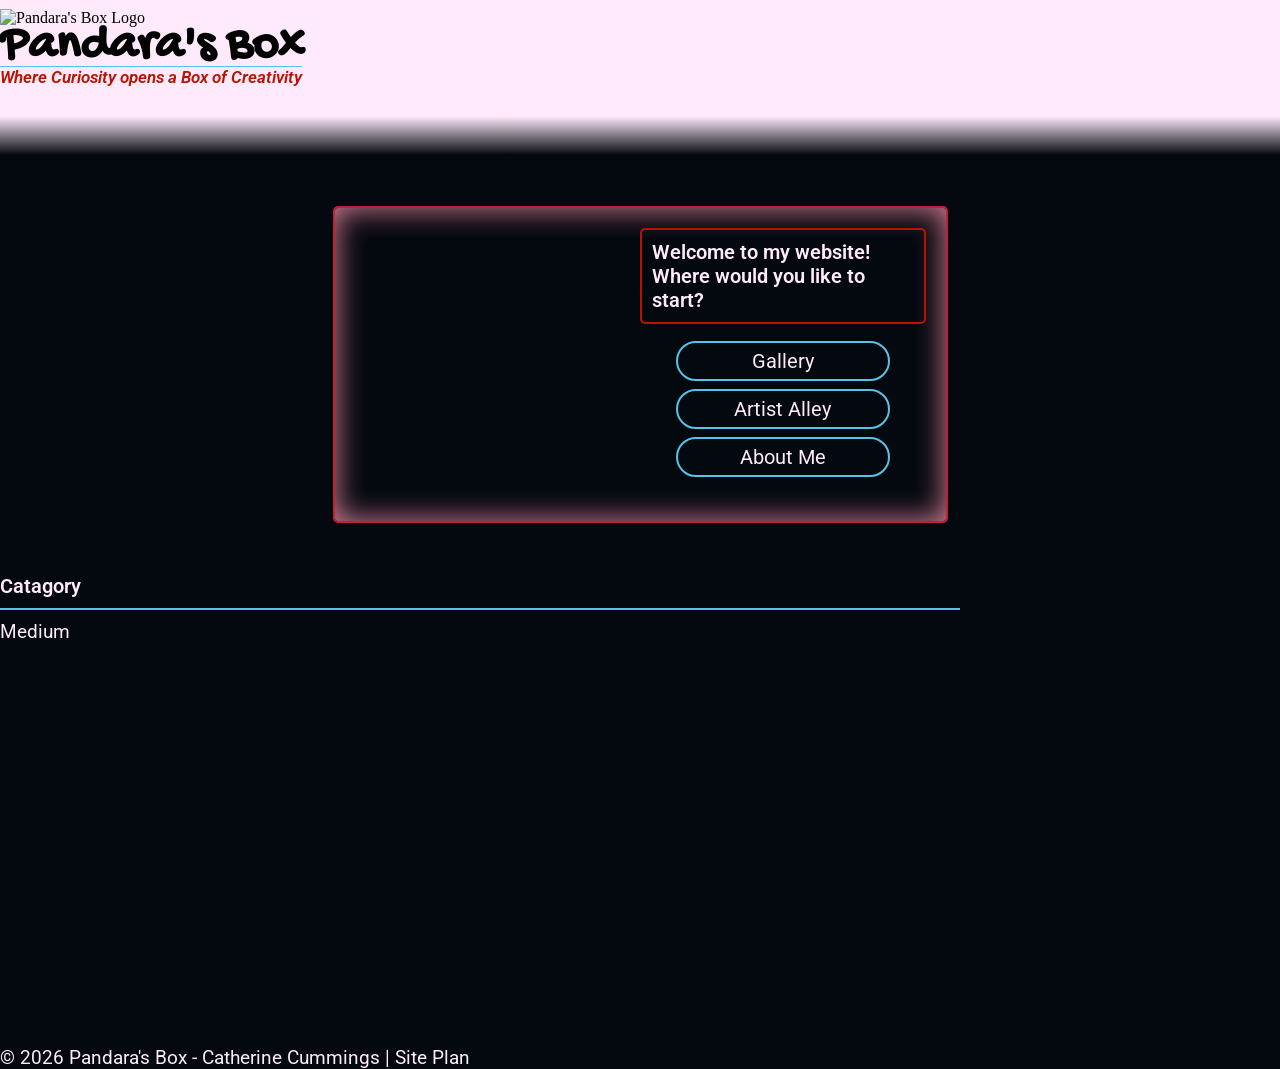
==== index.html @ 5453cfb4 "Add files via upload" ====
<!DOCTYPE html>
<html lang="en">

<head>
	<meta charset="UTF-8">
	<meta name="viewport" content="width=device-width, initial-scale=1.0">
	<title>Pandara's Box</title>
	<link rel="stylesheet" href="css/reset.css">
	<link rel="stylesheet" href="css/main.css">
	<link rel="stylesheet" href="css/index.css">
</head>

<body>
	<header>
		<div class="site-banner">
			<div class="banner-logo">
				<img class="logo" alt="Pandara's Box Logo" src="assets/pandaras-box-logo.svg">
			</div>
			<h1>Pandara's Box</h1>
			<h3>Where Curiosity opens a Box of Creativity</h3>
		</div>
	</header>

	<main>
		<nav>
			<div class="welcome-message">
				<h2>Welcome to my website!<br> Where would you like to start?</h2>
			</div>
			<ul class="catagory-buttons">
				<li><a href="gallery.html">Gallery</a></li>
				<li><a href="artist-alley.html">Artist Alley</a></li>
				<li><a href="about.html">About Me</a></li>
			</ul>
		</nav>

		<div class="preview">
			<h2 class="catagory">Catagory</h2>
			<div class="line"></div>
			<p class="medium">Medium</p>
		</div>
	</main>

	<footer>
		<p class="copyright">&copy; 2026 Pandara's Box - Catherine Cummings | <a href="site-plan.html">Site Plan</a></p>
	</footer>

</body>

</html>
---- css/main.css ----
/********************************************
*	Colors I am Using:
*	Ink: #04080F
*	Lavender: #FEEAFA
*	Cherry: #C41E3D
*	Ember: #BA1200
*	Sky: #57C4E5
********************************************/
@import url('https://fonts.googleapis.com/css?family=Press+Start+2P|Gochi+Hand|Roboto');

:root {
	--ink: #04080F;
	--lavender: #FEEAFA;
	--cherry: #C41E3D;
	--ember: #BA1200;
	--sky: #57C4E5;
}

body {
	background-color: var(--ink);
}

body::after {
	position: absolute;
	width: 0;
	height: 0;
	overflow: hidden;
	z-index: -1;
	/*centent: url(fill this with images you might want to preload)*/
}

h1 {
	font-family: "Gochi Hand", cursive;
	font-weight: 600;
	font-style: normal;
	font-size: calc(30px + 2vw);
}

h2, h3 {
	font-family: "Roboto", sans-serif;
	color: var(--lavender);
	font-weight: 600;
	font-size: 4vw;
}

p {
	font-family: "Roboto", sans-serif;
	color: var(--lavender);
	font-size: 1.5vmax;
}

img {
	max-width: 100%;
}

.line {
	width: 75vw;
	height: 2px;
	justify-self: center;
	background-color: var(--sky);
	
}

/****** Code for the Main Site Header ******/
header {
	position: fixed;
	top: 0;
	width: 100%;
	height: 60px;
	background-color: var(--lavender);

	display: flex;
	justify-content: space-between;
	align-items: center;
	z-index: 1000;
}

.menu-button {
	padding-left: 0.5em;
}

.menu-button div {
	width: 30px;
	height: 5px;
	background-color: var(--ink);
	margin: 6px 0;
}

.header-logo {
	width: fit-content;
	height: 100%;
	padding-right: 0.3em;
	display: flex;
	cursor: pointer;
}

.header-logo img {
	height: 60px;
	align-self: center;
}

nav ul li {
	width: fit-content;
	border: 2px solid var(--sky);
	border-radius: 20px;
}

nav ul li a {
	font-size: 3vw;
	font-family: "Roboto", sans-serif;
	color: var(--lavender);
	display: block;
	height: 100%;
	padding: 0.3em 0;
	text-align: center;
	cursor: pointer;
}

nav ul li:hover {
	box-shadow: inset 0 0 10px 0 var(--lavender);
}

nav ul li a:hover {
	color: var(--sky);
}

/*******************************************/

/******** Code for the Main content ********/
main {
	width: 100%;
	height: calc(100vh - 60px);
	margin-top: 60px;
}
/*******************************************/

/********* Code for Responsiveness *********/
@media only screen and (max-width: 375px) {
	h1 {
		font-size: 20px;
		display: none;
	}
}

@media only screen and (min-width: 601px) and (min-aspect-ratio: 1/1) {

	nav ul li a {
		font-size: 2vw;
	}

	h2 {
		font-size: 2vw;
	}
}

@media only screen and (min-width: 768px) {

	h2, h3 {
		font-size: 20px;
	}

	nav ul li a {
		font-size: 20px;
	}
}

@media only screen and (min-width: 992px) {


}

@media only screen and (min-width: 1200px) {
	h1 {
		font-size: 50px;
	}
}
/*******************************************/
---- css/index.css ----
/* Colors I am Using:
	Ink: #04080F
	Lavender: #FEEAFA
	Cherry: #C41E3D
	Ember: #BA1200
	Sky: #57C4E5

	NOTE: FIX HOW THE MEDIA CSS INTERACTS WITH THE BUTTONS. THEY ARE LI NOW
*/
@import url('https://fonts.googleapis.com/css?family=Press+Start+2P|Gochi+Hand|Roboto');
/**/

header {
	height: fit-content;
	background: linear-gradient(to bottom, var(--lavender) 75%, rgb(255,0,0,0) 100%);
	position: initial;
}

.site-banner {
	width: 100%;
	height: fit-content;
	justify-items: center;
}

.banner-logo {
	margin-top: 1vh;
	height: fit-content;
}

h1 {
	line-height: 0.8em;
	font-size: 6vmax;
}

.banner-logo img {
	height: 15vmax;
}

.site-banner h3 {
	font-style: italic;
	font-size: 2vmax;
	text-decoration: overline;
	text-decoration-color: var(--sky);
	color: var(--ember);
	padding-bottom: 4em;
}

main {
	margin-top: 0px;
}

nav {
	height: fit-content;
	min-height: 55vmin;
	width: calc(100% - 4vw);
	margin: 2vw auto;
	padding: 1vw;
	border: 2px solid var(--cherry);
	border-radius: 5px;
	box-shadow: inset 0 0 30px 0 #E1849C;
	background-image: url("../assets/pandara_artist_portrait.png");
	background-size: 50vmin;
	background-repeat: no-repeat;
	background-position: calc(12% - 1vmin) 100%;
}

.welcome-message {
	height: fit-content;
	border: 2px solid var(--ember);
	border-radius: 5px;
	margin: 0.5vh;
	margin-left: 40%;
}

.welcome-message h2 {
	padding: 1vmax;
}

.catagory-buttons {
	height: fit-content;
	margin: 0.5vh;
	margin-left: 50%;
}

.catagory-buttons li {
	width: calc(100% - 1em);
	max-width: 75%;
	min-width: 50%;
	margin: 0.5em auto;
}

.preview {
	justify-items: center;
}

.preview p, .preview h2 {
	margin: .5em 0;
}

@media only screen and (min-width: 601px) {
	nav {
		max-width: calc(30vmax * 2);
		min-height: 31vmax;
		background-size: 30vmax;
	}

	.welcome-message {
		margin: 1vh;
		margin-left: 50%;
	}

	.welcome-message h2 {
		padding: .5em;
	}

	.catagory-buttons li {
		margin: 0.5em auto;
	}

}

@media only screen and (min-width: 768px) {

	nav {
		margin: 4vw auto;
	}

}

@media only screen and (min-width: 820px) and (min-height: 460px) {

	h1 {
		font-size: 50px;
	}

	.banner-logo img {
		height: 125px;
	}

	.site-banner h3 {
		font-size: 17px;
	}

	nav {
		width: 615px;
		height: 317px;
		min-height: 0;
		background-size: 310px;
		padding: 10px;

		display: grid;
		grid-template-rows: 30% 70%;
	}

	.welcome-message {
		margin: 10px;
		margin-left: 50%;

		grid-row: 1;
	}

	.catagory-buttons {
		grid-row: 2;
		align-self: center;

		margin: 5px 10px 5px 50%;
	}
}

@media only screen and (min-width: 1200px) and (hover: hover) {

}
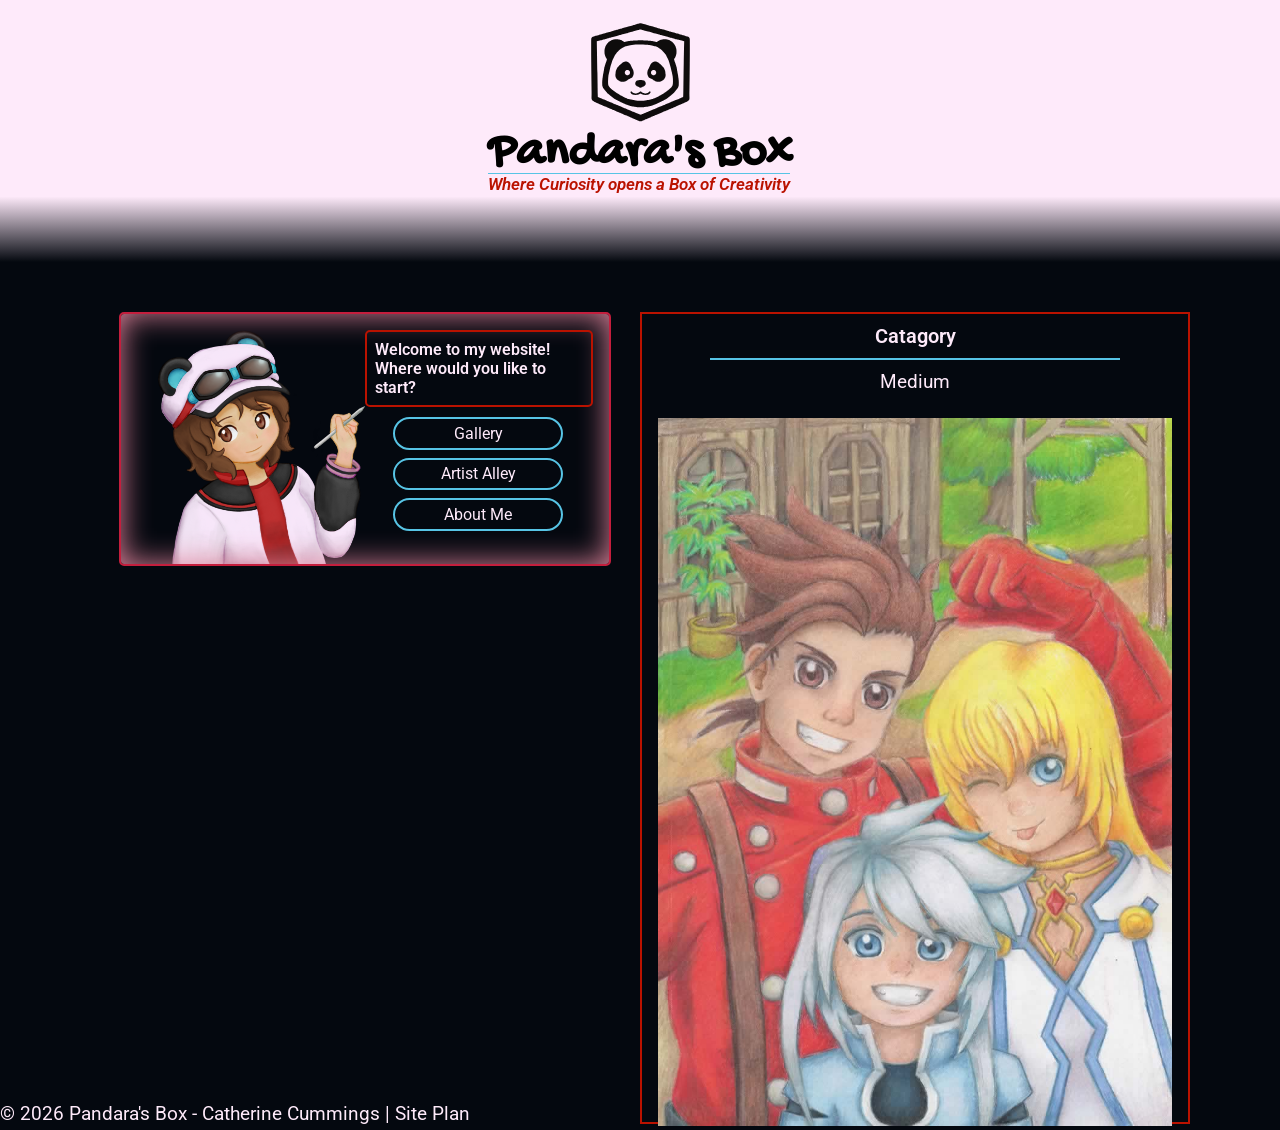
==== commit 89510b31: "Add files via upload Added subpages and assets. Nearly all images are now visible on the Gallery pag" ====
--- a/index.html
+++ b/index.html
@@ -5,6 +5,7 @@
 	<meta charset="UTF-8">
 	<meta name="viewport" content="width=device-width, initial-scale=1.0">
 	<title>Pandara's Box</title>
+	<link rel="icon" href="assets/Pandaras_Box_Favicon.png">
 	<link rel="stylesheet" href="css/reset.css">
 	<link rel="stylesheet" href="css/main.css">
 	<link rel="stylesheet" href="css/index.css">
@@ -37,6 +38,9 @@
 			<h2 class="catagory">Catagory</h2>
 			<div class="line"></div>
 			<p class="medium">Medium</p>
+			<div class="display">
+				<img class="artwork" alt="Featured Work" src="assets/sylverant_field_trip.png">
+			</div>
 		</div>
 	</main>
 
--- a/css/main.css
+++ b/css/main.css
@@ -55,9 +55,9 @@
 }
 
 .line {
-	width: 75vw;
+	width: 75%;
 	height: 2px;
-	justify-self: center;
+	margin: 0 auto;
 	background-color: var(--sky);
 	
 }
--- a/css/index.css
+++ b/css/index.css
@@ -15,26 +15,33 @@
 	height: fit-content;
 	background: linear-gradient(to bottom, var(--lavender) 75%, rgb(255,0,0,0) 100%);
 	position: initial;
+	justify-content: center;
 }
 
 .site-banner {
-	width: 100%;
-	height: fit-content;
-	justify-items: center;
+	height: fit-content;
 }
 
 .banner-logo {
 	margin-top: 1vh;
 	height: fit-content;
+	display: flex;
+	justify-content: center;
+}
+
+.banner-logo img {
+	height: 15vmax;
 }
 
 h1 {
 	line-height: 0.8em;
 	font-size: 6vmax;
+	display: contents;
 }
 
 .banner-logo img {
 	height: 15vmax;
+	justify-content: center;
 }
 
 .site-banner h3 {
@@ -91,11 +98,19 @@
 }
 
 .preview {
-	justify-items: center;
+	height: fit-content;
 }
 
 .preview p, .preview h2 {
-	margin: .5em 0;
+	margin: .5em;
+	text-align: center;
+}
+
+.display {
+	padding: 1em;
+	max-width: 80%;
+	max-height: 80vh;
+	margin: auto;
 }
 
 @media only screen and (min-width: 601px) {
@@ -112,6 +127,7 @@
 
 	.welcome-message h2 {
 		padding: .5em;
+		font-size: 20px;
 	}
 
 	.catagory-buttons li {
@@ -166,9 +182,40 @@
 
 		margin: 5px 10px 5px 50%;
 	}
+
+	.display {
+		max-width: 615px;
+	}
 }
 
 @media only screen and (min-width: 1200px) and (hover: hover) {
-
+	main {
+		display: grid;
+		grid-template-columns: 50% 50%;
+		max-width: 1100px;
+		margin: 0 auto;
+	}
+
+	nav {
+		width: calc(615px * 0.80);
+		height: calc(317px * 0.80);
+		background-size: calc(310px * 0.80);
+		padding: calc(10px * 0.80);
+		margin: 50px auto;
+	}
+
+	.welcome-message {
+		margin: 1.6%;
+		margin-left: 50%;
+	}
+
+	.welcome-message h2, nav ul li a {
+		font-size: calc(20px * 0.80)
+	}
+
+	.preview {
+		margin-top: 50px;
+		border: 2px solid var(--ember);
+	}
 }
 	
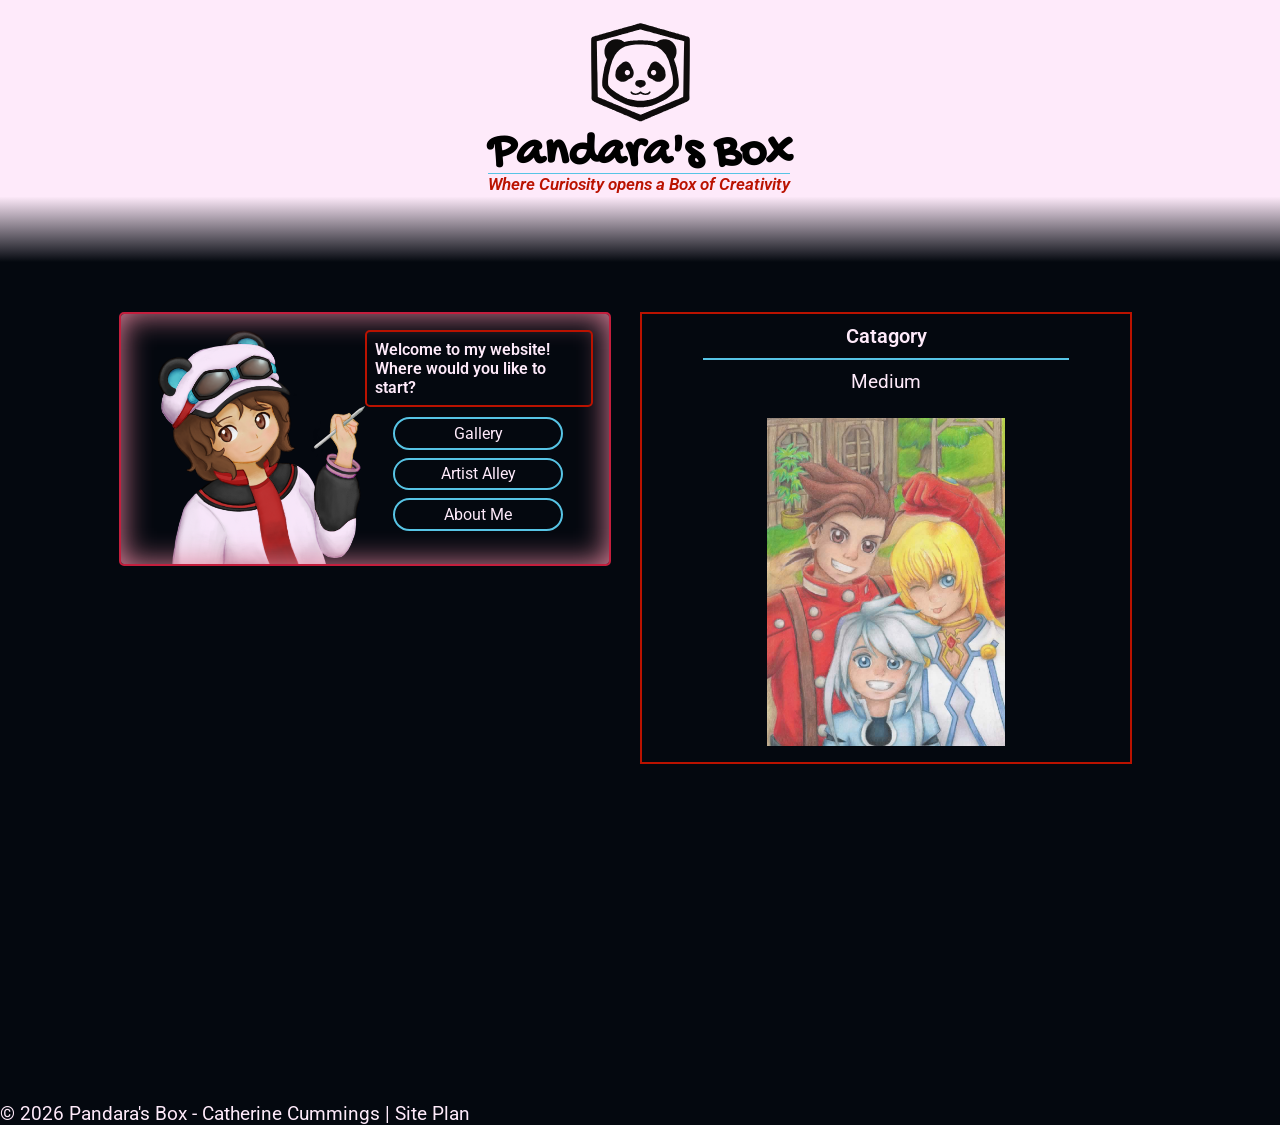
==== commit b749eb56: "Gallery Updated the gallery page." ====
--- a/index.html
+++ b/index.html
@@ -35,11 +35,11 @@
 		</nav>
 
 		<div class="preview">
-			<h2 class="catagory">Catagory</h2>
+			<h2 id="catagory">Catagory</h2>
 			<div class="line"></div>
-			<p class="medium">Medium</p>
+			<p id="medium">Medium</p>
 			<div class="display">
-				<img class="artwork" alt="Featured Work" src="assets/sylverant_field_trip.png">
+				<img id="artwork" alt="Featured Work" src="assets/sylverant_field_trip.png">
 			</div>
 		</div>
 	</main>
@@ -47,7 +47,7 @@
 	<footer>
 		<p class="copyright">&copy; 2026 Pandara's Box - Catherine Cummings | <a href="site-plan.html">Site Plan</a></p>
 	</footer>
-
+<script src="js/index.js"></script>
 </body>
 
 </html> 
--- a/css/main.css
+++ b/css/main.css
@@ -130,6 +130,7 @@
 /******** Code for the Main content ********/
 main {
 	width: 100%;
+	min-height: fit-content;
 	height: calc(100vh - 60px);
 	margin-top: 60px;
 }
--- a/css/index.css
+++ b/css/index.css
@@ -99,6 +99,7 @@
 
 .preview {
 	height: fit-content;
+	width: calc(100% - 4vw);
 }
 
 .preview p, .preview h2 {
@@ -109,8 +110,14 @@
 .display {
 	padding: 1em;
 	max-width: 80%;
-	max-height: 80vh;
+	height: 40vh;
 	margin: auto;
+}
+
+.preview img {
+	height: 100%;
+	width: 100%;
+	object-fit: scale-down;
 }
 
 @media only screen and (min-width: 601px) {
@@ -132,6 +139,10 @@
 
 	.catagory-buttons li {
 		margin: 0.5em auto;
+	}
+
+	.preview {
+		max-width: calc(30vmax * 2);
 	}
 
 }
@@ -183,7 +194,7 @@
 		margin: 5px 10px 5px 50%;
 	}
 
-	.display {
+	.preview {
 		max-width: 615px;
 	}
 }
@@ -214,6 +225,7 @@
 	}
 
 	.preview {
+		width: calc(615px * 0.80);
 		margin-top: 50px;
 		border: 2px solid var(--ember);
 	}
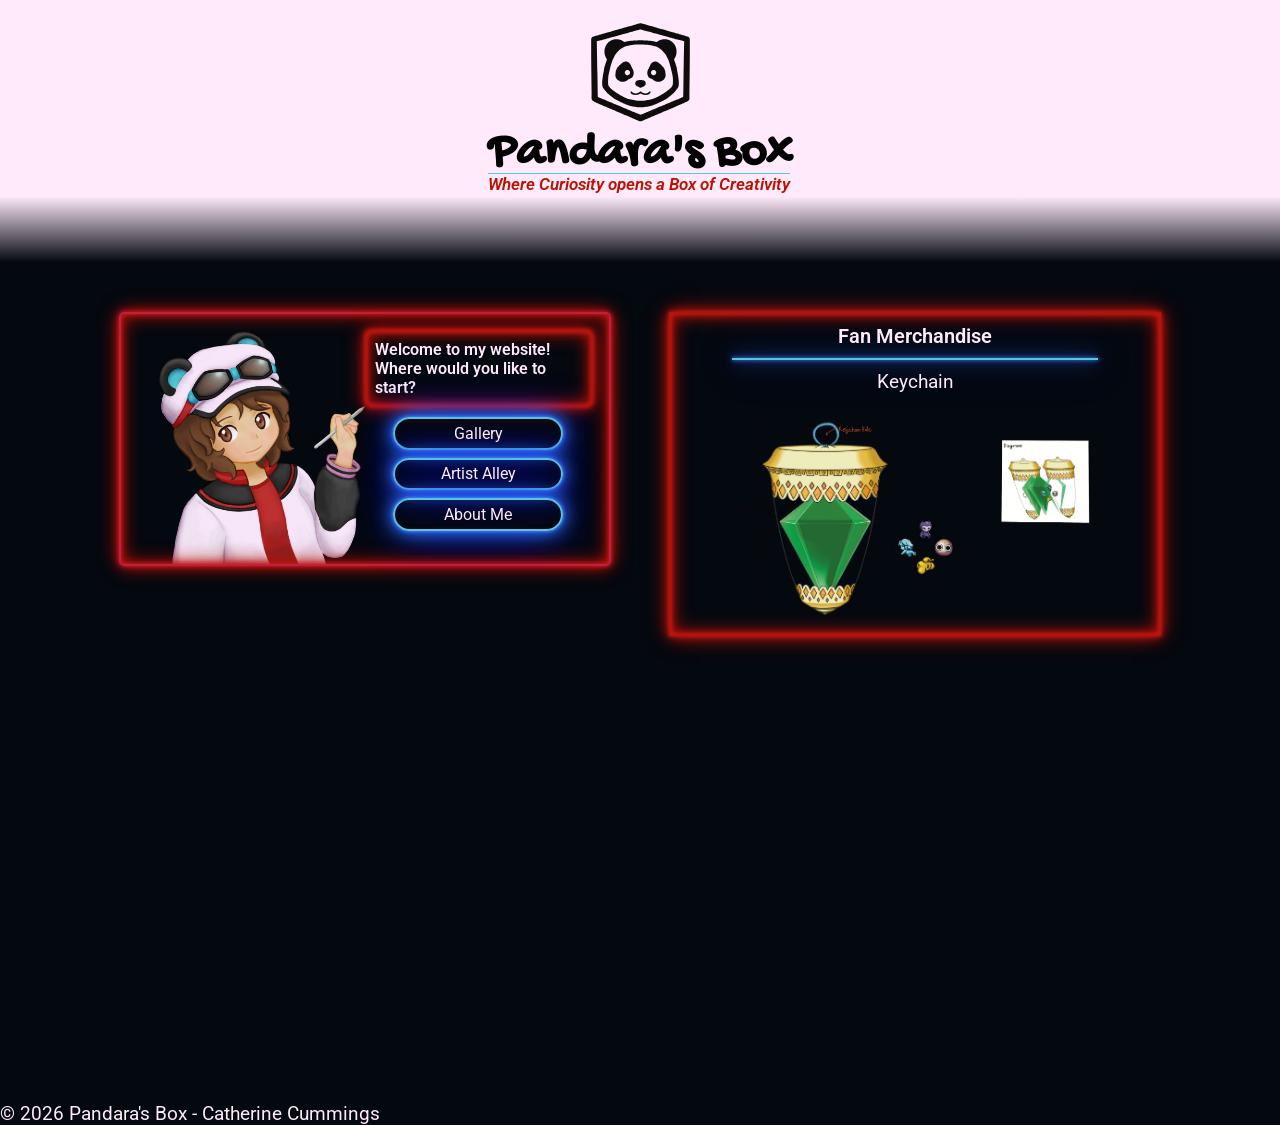
==== commit 18bab3e3: "Update index.html" ====
--- a/index.html
+++ b/index.html
@@ -45,9 +45,9 @@
 	</main>
 
 	<footer>
-		<p class="copyright">&copy; 2026 Pandara's Box - Catherine Cummings | <a href="site-plan.html">Site Plan</a></p>
+		<p class="copyright">&copy; 2026 Pandara's Box - Catherine Cummings</p>
 	</footer>
 <script src="js/index.js"></script>
 </body>
 
-</html> +</html> 
--- a/css/main.css
+++ b/css/main.css
@@ -59,7 +59,8 @@
 	height: 2px;
 	margin: 0 auto;
 	background-color: var(--sky);
-	
+	box-shadow: var(--sky) 0 0px 4px, blue 0 0 10px, var(--sky) 0 0 20px, blue 0 0 40px;
+
 }
 
 /****** Code for the Main Site Header ******/
@@ -104,6 +105,7 @@
 	width: fit-content;
 	border: 2px solid var(--sky);
 	border-radius: 20px;
+	box-shadow: var(--sky) 0 0px 4px, blue 0 0 10px, var(--sky) 0 0 20px, blue 0 0 40px;
 }
 
 nav ul li a {
@@ -118,7 +120,7 @@
 }
 
 nav ul li:hover {
-	box-shadow: inset 0 0 10px 0 var(--lavender);
+	box-shadow: inset 0 0 5px var(--sky), inset 0 0 10px 0 blue, var(--sky) 0 0px 4px, blue 0 0 10px, var(--sky) 0 0 20px, blue 0 0 40px;
 }
 
 nav ul li a:hover {
--- a/css/index.css
+++ b/css/index.css
@@ -6,7 +6,6 @@
 	Ember: #BA1200
 	Sky: #57C4E5
 
-	NOTE: FIX HOW THE MEDIA CSS INTERACTS WITH THE BUTTONS. THEY ARE LI NOW
 */
 @import url('https://fonts.googleapis.com/css?family=Press+Start+2P|Gochi+Hand|Roboto');
 /**/
@@ -65,7 +64,7 @@
 	padding: 1vw;
 	border: 2px solid var(--cherry);
 	border-radius: 5px;
-	box-shadow: inset 0 0 30px 0 #E1849C;
+	box-shadow: inset var(--cherry) 0 0px 4px, inset var(--ember) 0 0 10px, inset var(--ember) 0 0 20px, var(--cherry) 0 0px 4px, var(--ember) 0 0 10px, var(--ember) 0 0 20px;
 	background-image: url("../assets/pandara_artist_portrait.png");
 	background-size: 50vmin;
 	background-repeat: no-repeat;
@@ -78,6 +77,7 @@
 	border-radius: 5px;
 	margin: 0.5vh;
 	margin-left: 40%;
+	box-shadow: inset var(--cherry) 0 0px 4px, inset var(--ember) 0 0 10px, inset var(--ember) 0 0 20px, var(--cherry) 0 0px 4px, var(--ember) 0 0 10px, var(--ember) 0 0 20px;
 }
 
 .welcome-message h2 {
@@ -100,6 +100,7 @@
 .preview {
 	height: fit-content;
 	width: calc(100% - 4vw);
+	margin: auto;
 }
 
 .preview p, .preview h2 {
@@ -109,14 +110,20 @@
 
 .display {
 	padding: 1em;
-	max-width: 80%;
-	height: 40vh;
+	max-width: calc(100% - 2em);
+	height: fit-content;
 	margin: auto;
+}
+
+#catagory, #medium, #artwork {
+	display: none;
 }
 
 .preview img {
 	height: 100%;
 	width: 100%;
+	max-height: 200px;
+	margin: auto;
 	object-fit: scale-down;
 }
 
@@ -228,6 +235,7 @@
 		width: calc(615px * 0.80);
 		margin-top: 50px;
 		border: 2px solid var(--ember);
+		box-shadow: inset var(--cherry) 0 0px 4px, inset var(--ember) 0 0 10px, inset var(--ember) 0 0 20px, var(--cherry) 0 0px 4px, var(--ember) 0 0 10px, var(--ember) 0 0 20px;
 	}
 }
 	
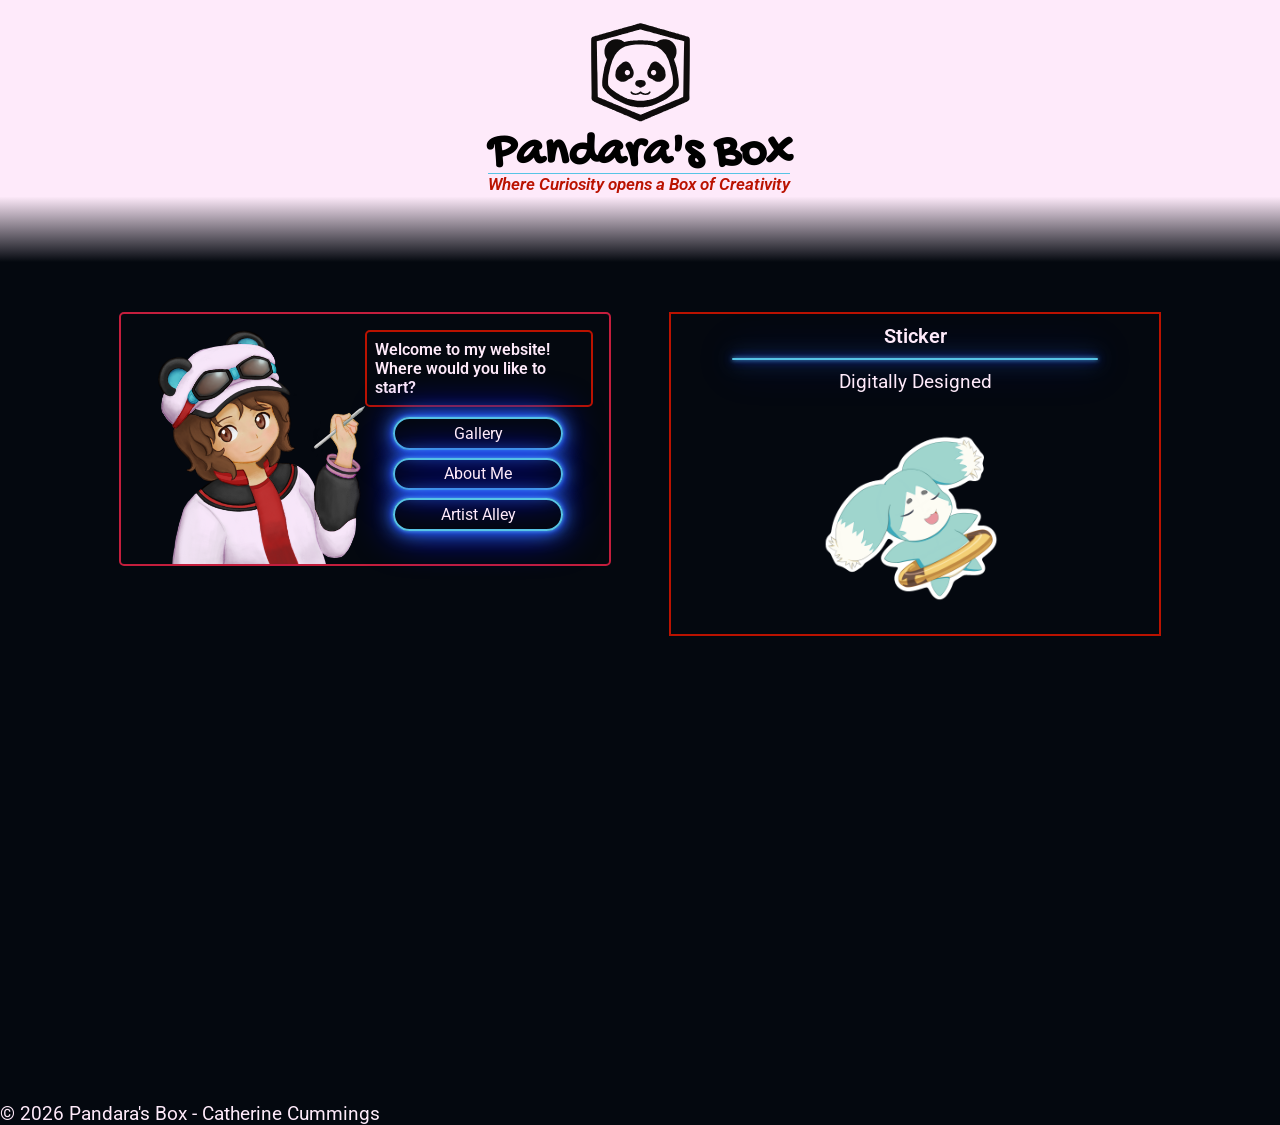
==== commit 64ec9cfa: "Draft 2 Pillows added and visuals are more finalized." ====
--- a/index.html
+++ b/index.html
@@ -27,11 +27,11 @@
 			<div class="welcome-message">
 				<h2>Welcome to my website!<br> Where would you like to start?</h2>
 			</div>
-			<ul class="catagory-buttons">
-				<li><a href="gallery.html">Gallery</a></li>
-				<li><a href="artist-alley.html">Artist Alley</a></li>
-				<li><a href="about.html">About Me</a></li>
-			</ul>
+            <ul class="catagory-buttons">
+                <li><a href="gallery.html">Gallery</a></li>
+                <li><a href="about.html">About Me</a></li>
+                <li class="wip"><a href="#">Artist Alley</a></li> <!--"artist-alley.html"-->
+            </ul>
 		</nav>
 
 		<div class="preview">
@@ -39,7 +39,7 @@
 			<div class="line"></div>
 			<p id="medium">Medium</p>
 			<div class="display">
-				<img id="artwork" alt="Featured Work" src="assets/sylverant_field_trip.png">
+				<img id="artwork" alt="Featured Work" src="assets/pandara_artist_portrait.png">
 			</div>
 		</div>
 	</main>
@@ -50,4 +50,4 @@
 <script src="js/index.js"></script>
 </body>
 
-</html> 
+</html> 
--- a/css/main.css
+++ b/css/main.css
@@ -59,6 +59,7 @@
 	height: 2px;
 	margin: 0 auto;
 	background-color: var(--sky);
+	border-radius: 10px;
 	box-shadow: var(--sky) 0 0px 4px, blue 0 0 10px, var(--sky) 0 0 20px, blue 0 0 40px;
 
 }
@@ -74,31 +75,41 @@
 	display: flex;
 	justify-content: space-between;
 	align-items: center;
-	z-index: 1000;
+	z-index: 100;
 }
 
 .menu-button {
-	padding-left: 0.5em;
+	width: 60px;
+	display: inline-block;
+	cursor: pointer;
 }
 
 .menu-button div {
 	width: 30px;
 	height: 5px;
 	background-color: var(--ink);
-	margin: 6px 0;
+	margin: 6px auto;
+	transition: 0.4s;
+}
+
+.change div:nth-child(1) {
+	transform: translate(0, 11px) rotate(-45deg);
+}
+.change div:nth-child(2) {
+	opacity: 0;
+}
+.change div:nth-child(3) {
+	transform: translate(0, -11px) rotate(45deg);
 }
 
 .header-logo {
-	width: fit-content;
-	height: 100%;
-	padding-right: 0.3em;
-	display: flex;
+	width: 60px;
 	cursor: pointer;
 }
 
 .header-logo img {
 	height: 60px;
-	align-self: center;
+	margin: auto;
 }
 
 nav ul li {
@@ -106,6 +117,7 @@
 	border: 2px solid var(--sky);
 	border-radius: 20px;
 	box-shadow: var(--sky) 0 0px 4px, blue 0 0 10px, var(--sky) 0 0 20px, blue 0 0 40px;
+	cursor: default;
 }
 
 nav ul li a {
@@ -116,18 +128,57 @@
 	height: 100%;
 	padding: 0.3em 0;
 	text-align: center;
+}
+
+nav ul li:hover:not(.wip) {
+	box-shadow: inset 0 0 5px var(--sky), inset 0 0 10px 0 blue, var(--sky) 0 0px 4px, blue 0 0 10px, var(--sky) 0 0 20px, blue 0 0 40px;
 	cursor: pointer;
 }
 
-nav ul li:hover {
-	box-shadow: inset 0 0 5px var(--sky), inset 0 0 10px 0 blue, var(--sky) 0 0px 4px, blue 0 0 10px, var(--sky) 0 0 20px, blue 0 0 40px;
-}
-
-nav ul li a:hover {
+nav ul li:not(.wip) a:hover {
 	color: var(--sky);
 }
 
+.wip:hover a {
+	color: var(--ember);
+	text-decoration: line-through;
+}
+
 /*******************************************/
+#sidebar {
+	display: none;
+	width: 100%;
+	height: calc(100% - 60px);
+	background-color: rgba(32, 36, 43, .5);
+	position: fixed !important;
+	z-index: 50;
+	overflow: auto;
+	border-radius: 5px;
+	box-shadow: 0 0 5px rgba(32, 36, 43, .5), 0 0 10px rgba(32, 36, 43, .5), 0 0 15px rgba(32, 36, 43, .5);
+	animation: animateleft 0.4s;
+}
+@keyframes animateleft {
+	from {
+		left: -300px;
+		opacity: 0
+	}
+
+	to {
+		left: 0;
+		opacity: 1
+	}
+}
+#sidebar ul {
+	margin: auto;
+}
+#sidebar ul li {
+	margin: 1em auto;
+	width: 175px;
+	background-color: rgba(32, 36, 43, .5);
+}
+#sidebar ul li a {
+	font-size: 18px;
+}
 
 /******** Code for the Main content ********/
 main {
@@ -166,6 +217,35 @@
 	nav ul li a {
 		font-size: 20px;
 	}
+
+	#sidebar {
+		width: 200px;
+		height: fit-content;
+		overflow: auto;
+		border-radius: 5px;
+		box-shadow: 0 0 5px rgba(32, 36, 43, .5), 0 0 10px rgba(32, 36, 43, .5), 0 0 15px rgba(32, 36, 43, .5);
+		position: relative;
+		animation: animateleft 0.4s;
+	}
+	@keyframes animateleft {
+		from {
+			left: -300px;
+			opacity: 0
+		}
+		to {
+			left: 0;
+			opacity: 1
+		}
+	}
+
+	#sidebar ul {
+		margin: 3em 1em;
+	}
+
+	#sidebar ul li {
+		margin: 1em auto;
+		width: 75%;
+	}
 }
 
 @media only screen and (min-width: 992px) {
--- a/css/index.css
+++ b/css/index.css
@@ -64,7 +64,6 @@
 	padding: 1vw;
 	border: 2px solid var(--cherry);
 	border-radius: 5px;
-	box-shadow: inset var(--cherry) 0 0px 4px, inset var(--ember) 0 0 10px, inset var(--ember) 0 0 20px, var(--cherry) 0 0px 4px, var(--ember) 0 0 10px, var(--ember) 0 0 20px;
 	background-image: url("../assets/pandara_artist_portrait.png");
 	background-size: 50vmin;
 	background-repeat: no-repeat;
@@ -77,7 +76,6 @@
 	border-radius: 5px;
 	margin: 0.5vh;
 	margin-left: 40%;
-	box-shadow: inset var(--cherry) 0 0px 4px, inset var(--ember) 0 0 10px, inset var(--ember) 0 0 20px, var(--cherry) 0 0px 4px, var(--ember) 0 0 10px, var(--ember) 0 0 20px;
 }
 
 .welcome-message h2 {
@@ -235,7 +233,6 @@
 		width: calc(615px * 0.80);
 		margin-top: 50px;
 		border: 2px solid var(--ember);
-		box-shadow: inset var(--cherry) 0 0px 4px, inset var(--ember) 0 0 10px, inset var(--ember) 0 0 20px, var(--cherry) 0 0px 4px, var(--ember) 0 0 10px, var(--ember) 0 0 20px;
 	}
 }
 	
